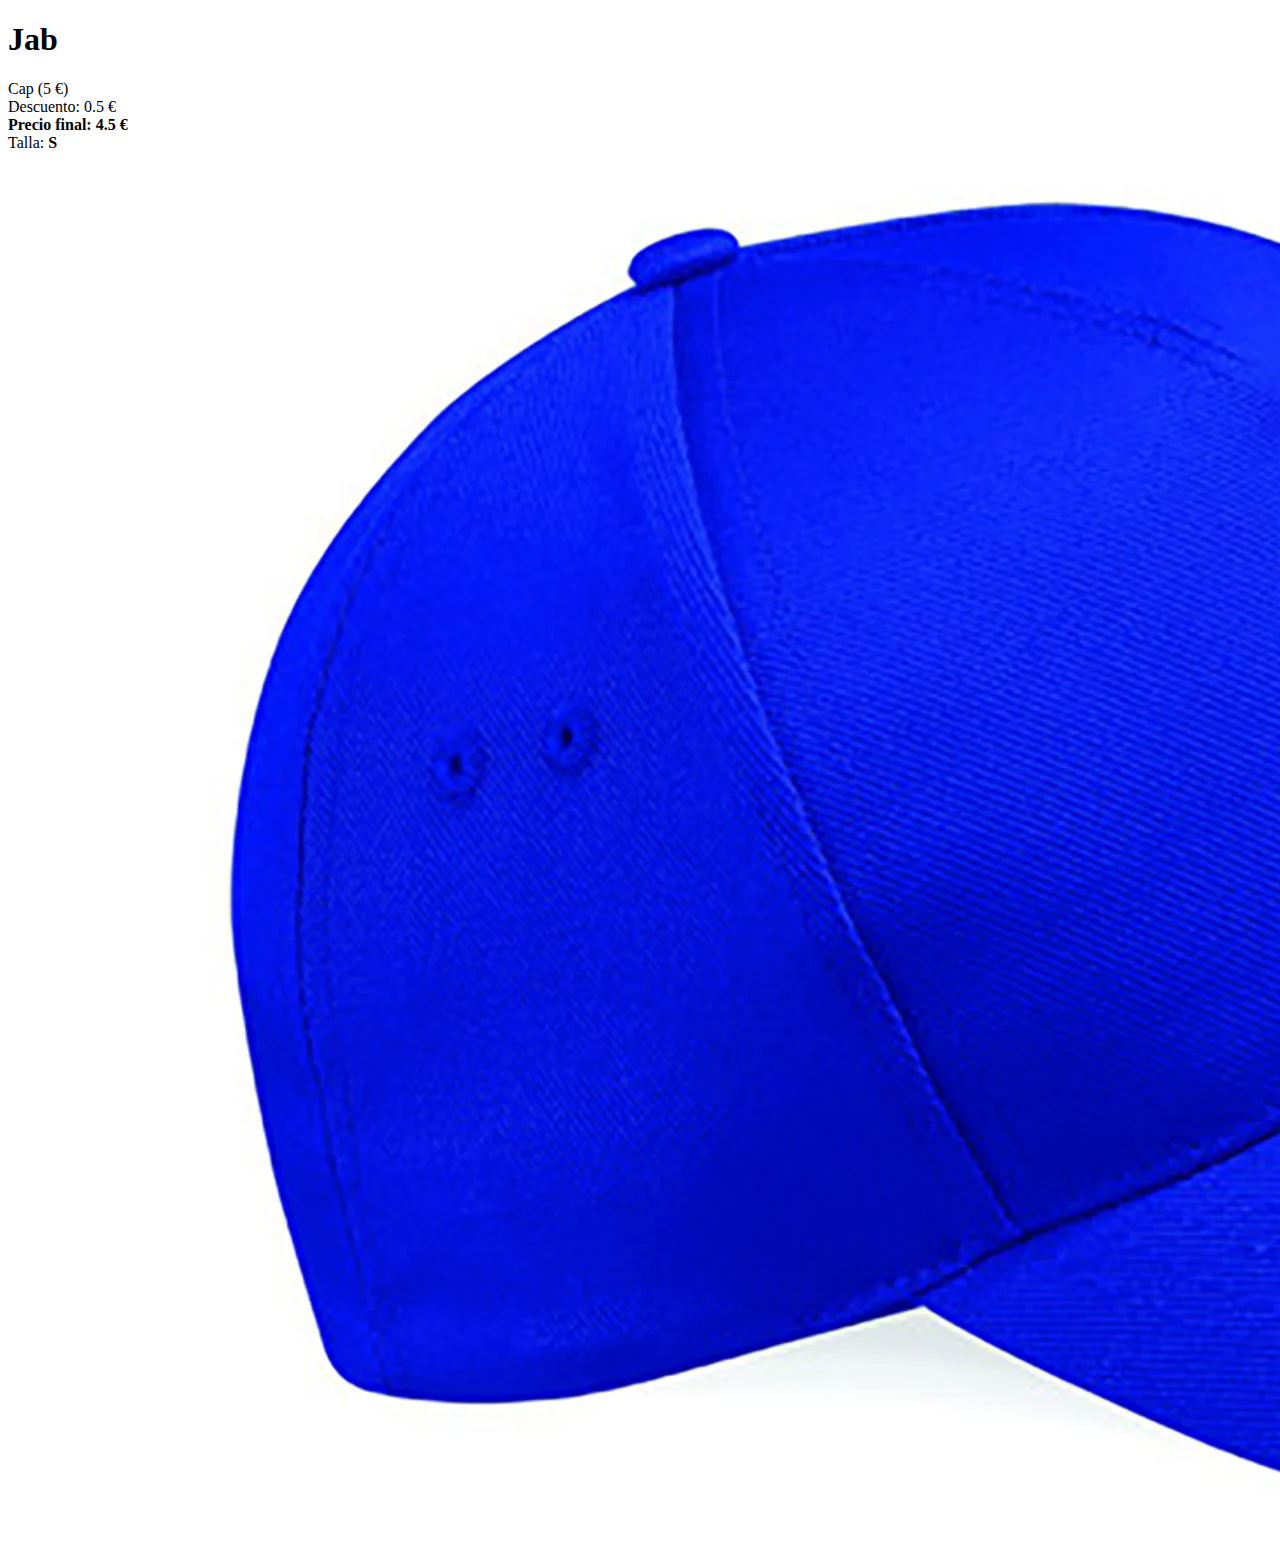
==== index.html @ 924cf440 "Continue working" ====
<!DOCTYPE html>
<html lang="en">
  <head>
    <meta charset="UTF-8" />
    <meta name="viewport" content="width=device-width, initial-scale=1.0" />
    <title>Curso de JavaScript con JAB</title>
    <link rel="stylesheet" href="styles.css" />
  </head>
  <body>
    <script src="ejercicios/index-4.js"></script>
  </body>
</html>
---- styles.css ----
.nombre {
  color: red;
}

.edad {
  color:#09f
}

.img {
  width: 300px;
  height: 300px;
}
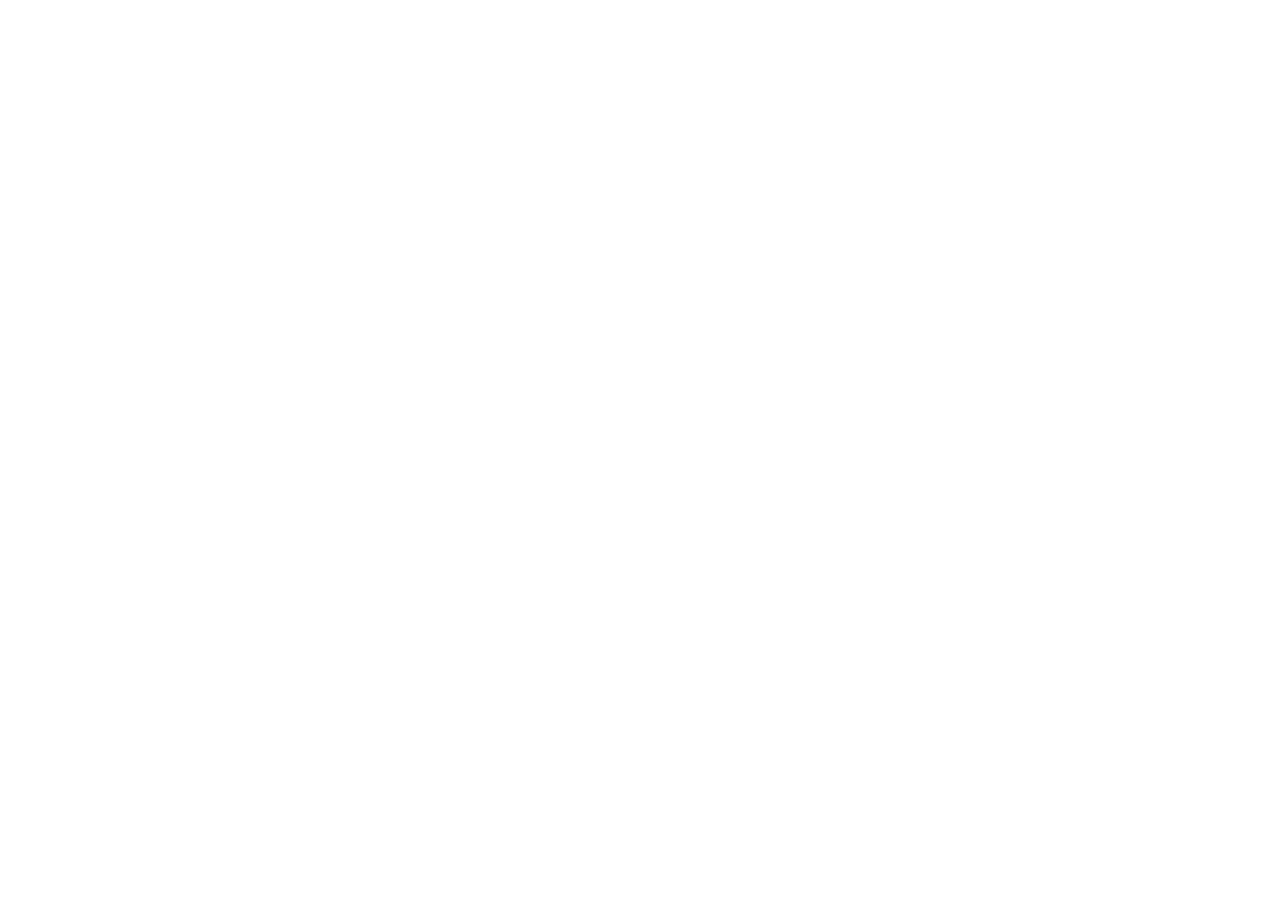
==== commit 40013b9c: "new file index-3.js" ====
--- a/index.html
+++ b/index.html
@@ -7,6 +7,7 @@
     <link rel="stylesheet" href="styles.css" />
   </head>
   <body>
-    <script src="ejercicios/index-4.js"></script>
+    <div class="contenedor"></div>
+    <script src="js/index-3.js"></script>
   </body>
 </html>
--- a/styles.css
+++ b/styles.css
@@ -1,12 +1,38 @@
+body {
+  margin: 0;
+  padding: 0;
+  box-sizing: border-box;
+  font-family: system-ui, -apple-system, BlinkMacSystemFont, 'Segoe UI', Roboto, Oxygen, Ubuntu, Cantarell, 'Open Sans', 'Helvetica Neue', sans-serif;
+}
+
 .nombre {
   color: red;
 }
 
 .edad {
-  color:#09f
+  color: #09f;
 }
 
 .img {
   width: 300px;
   height: 300px;
 }
+
+.box {
+  display: flex;
+  flex-direction: column;
+  justify-content: center;
+  align-items: center;
+  background-color: #09f6;
+}
+
+div {
+  padding-bottom: 20px;
+}
+
+.cap {
+  width: 100px;
+  height: 100px;
+  border-radius: 50%;
+  margin-bottom: 16px;
+}
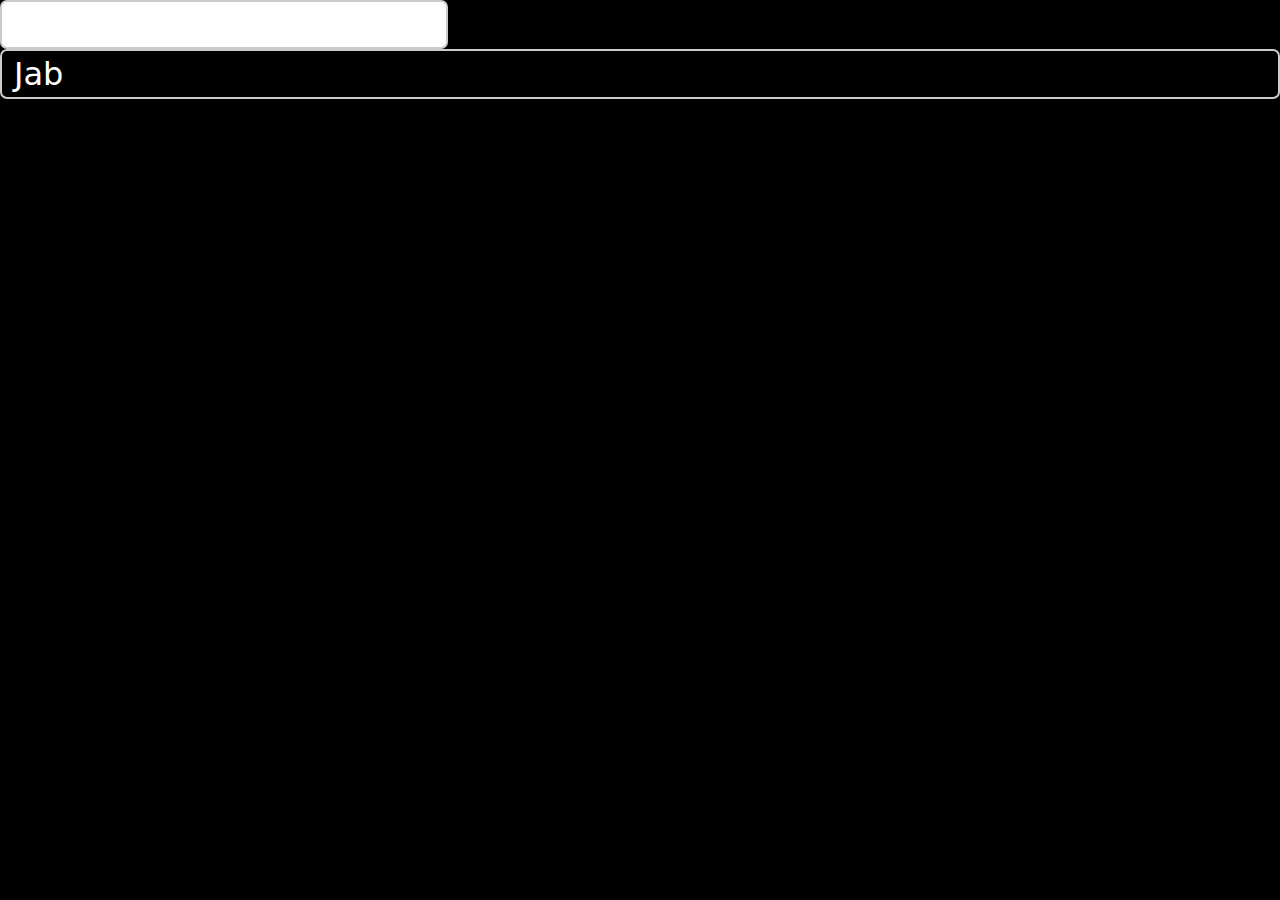
==== commit 644088e9: "nuevo tema: Eventos de teclado - continuar" ====
--- a/index.html
+++ b/index.html
@@ -7,7 +7,8 @@
     <link rel="stylesheet" href="styles.css" />
   </head>
   <body>
-    <div class="contenedor"></div>
-    <script src="js/index-3.js"></script>
+    <input class="campo" />
+    <div contenteditable class="caja">Jab</div> 
+    <script src="js/index-5.js"></script>
   </body>
 </html>
--- a/styles.css
+++ b/styles.css
@@ -3,6 +3,8 @@
   padding: 0;
   box-sizing: border-box;
   font-family: system-ui, -apple-system, BlinkMacSystemFont, 'Segoe UI', Roboto, Oxygen, Ubuntu, Cantarell, 'Open Sans', 'Helvetica Neue', sans-serif;
+  background-color: #000;
+  color: #fff;
 }
 
 .nombre {
@@ -36,3 +38,12 @@
   border-radius: 50%;
   margin-bottom: 16px;
 }
+
+input,
+div {
+  font-size: 2em;
+  padding: 4px 12px;
+  border-radius: 7px;
+  border: 2px solid #ccc;
+  outline: none;
+}
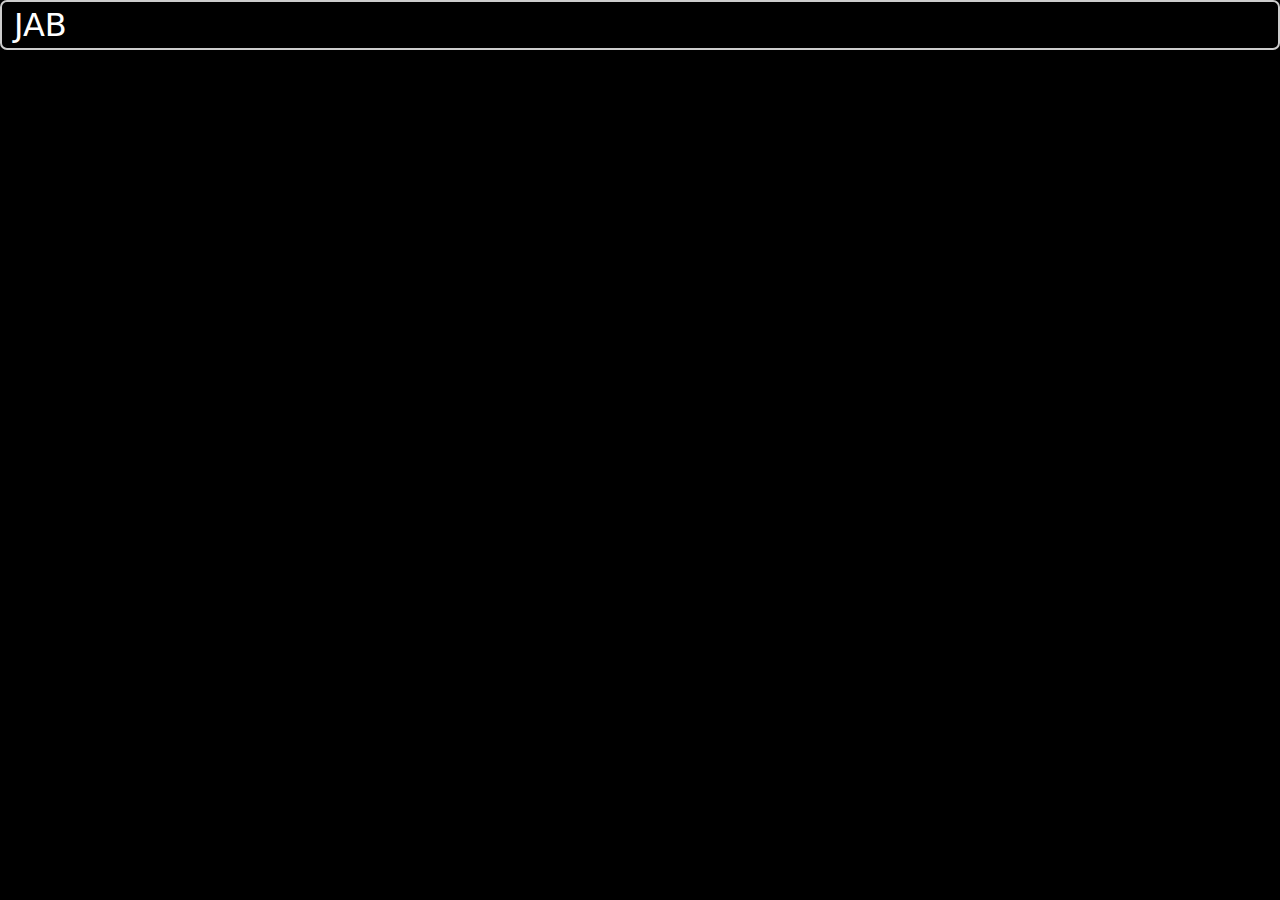
==== commit 670ce728: "more content in README and index.html" ====
--- a/index.html
+++ b/index.html
@@ -7,8 +7,7 @@
     <link rel="stylesheet" href="styles.css" />
   </head>
   <body>
-    <input class="campo" />
-    <div contenteditable class="caja">Jab</div> 
+    <div class="campo">JAB</div>
     <script src="js/index-5.js"></script>
   </body>
 </html>
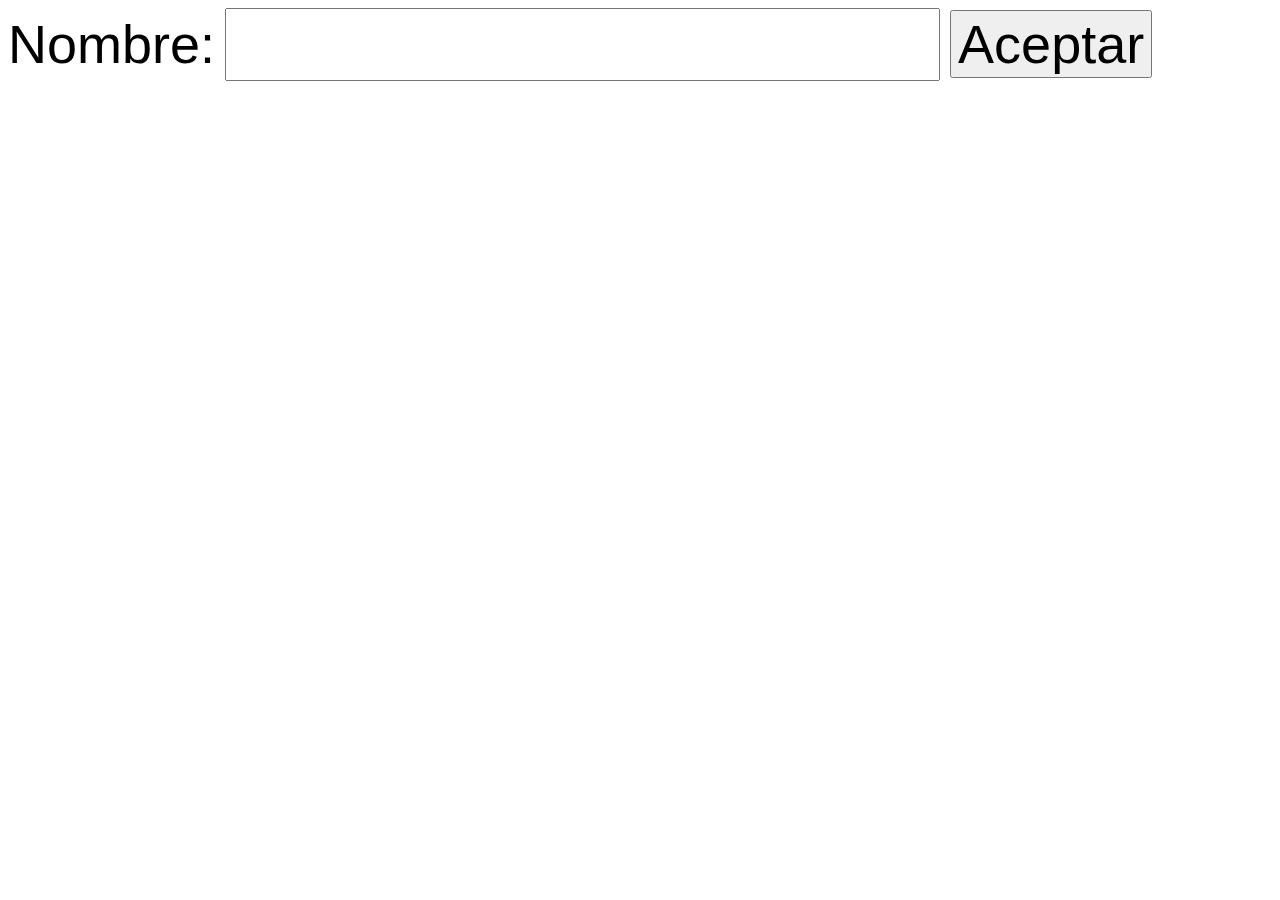
==== commit fbbedbe3: "nuevas configuraciones: index-html, README.md, settings.json y styles.css" ====
--- a/index.html
+++ b/index.html
@@ -7,7 +7,11 @@
     <link rel="stylesheet" href="styles.css" />
   </head>
   <body>
-    <div class="campo">JAB</div>
-    <script src="js/index-5.js"></script>
+    <label for="campo">Nombre:</label>
+    <input id="campo" type="text"/>
+    <button class="boton">Aceptar</button>
+    <div class="caja"></div>
+
+    <script src="js/index-6.js"></script>
   </body>
 </html>
--- a/styles.css
+++ b/styles.css
@@ -1,49 +1,8 @@
-body {
-  margin: 0;
-  padding: 0;
-  box-sizing: border-box;
-  font-family: system-ui, -apple-system, BlinkMacSystemFont, 'Segoe UI', Roboto, Oxygen, Ubuntu, Cantarell, 'Open Sans', 'Helvetica Neue', sans-serif;
-  background-color: #000;
-  color: #fff;
+* {
+  font-family: 'Montserrat', sans-serif;
+  font-size: 1.5em;
 }
 
-.nombre {
-  color: red;
+input {
+  padding: 3px 8px 4px;
 }
-
-.edad {
-  color: #09f;
-}
-
-.img {
-  width: 300px;
-  height: 300px;
-}
-
-.box {
-  display: flex;
-  flex-direction: column;
-  justify-content: center;
-  align-items: center;
-  background-color: #09f6;
-}
-
-div {
-  padding-bottom: 20px;
-}
-
-.cap {
-  width: 100px;
-  height: 100px;
-  border-radius: 50%;
-  margin-bottom: 16px;
-}
-
-input,
-div {
-  font-size: 2em;
-  padding: 4px 12px;
-  border-radius: 7px;
-  border: 2px solid #ccc;
-  outline: none;
-}
